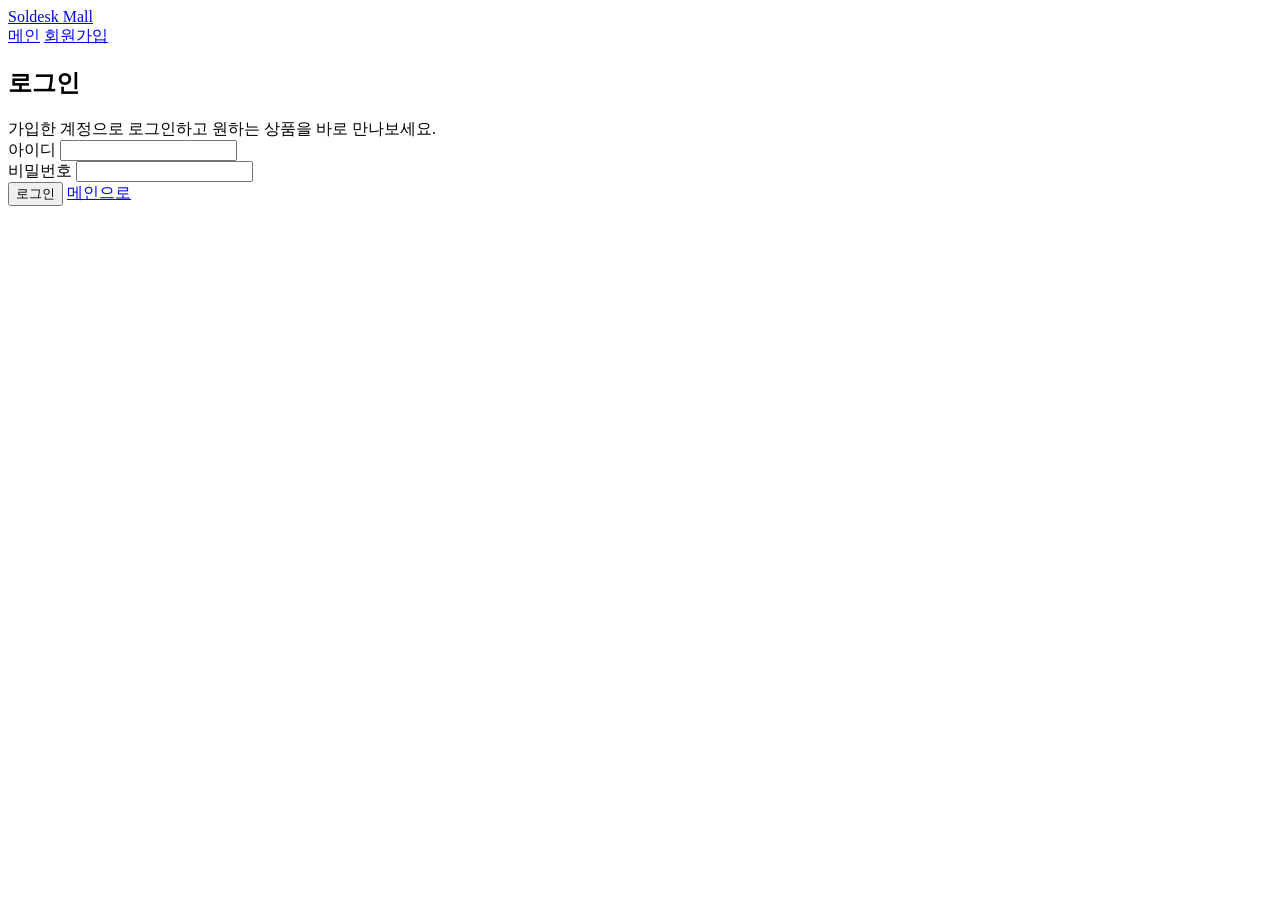
==== msa/frontend/src/login.html @ 5a19e793 "msa service test" ====
<!DOCTYPE html>
<html lang="ko">
<head>
  <meta charset="UTF-8">
  <meta name="viewport" content="width=device-width, initial-scale=1.0">
  <title>로그인</title>
  <link rel="stylesheet" href="/assets/style.css">
</head>
<body>
  <header class="header">
    <div class="container">
      <a href="/" class="brand">Soldesk <span class="brand-accent">Mall</span></a>
      <nav class="nav">
        <a class="btn btn-light" href="/">메인</a>
        <a class="btn btn-secondary" data-guest-only href="/signup.html">회원가입</a>
        <div id="userBox"></div>
      </nav>
    </div>
  </header>

  <main class="form-page">
    <section class="form-wrap">
      <h2>로그인</h2>
      <div class="form-intro">가입한 계정으로 로그인하고 원하는 상품을 바로 만나보세요.</div>
      <form id="loginForm">
        <div class="field">
          <label for="loginId">아이디</label>
          <input id="loginId" name="loginId" type="text" required>
        </div>
        <div class="field">
          <label for="password">비밀번호</label>
          <input id="password" name="password" type="password" required>
        </div>
        <div class="form-actions">
          <button class="btn btn-primary" type="submit">로그인</button>
          <a class="btn btn-light" href="/">메인으로</a>
        </div>
        <div id="loginMessage" style="display:none;"></div>
      </form>
    </section>
  </main>

  <script src="/assets/app.js"></script>
  <script>
    renderHeader();

    document.getElementById('loginForm').addEventListener('submit', async function (event) {
      event.preventDefault();
      const payload = {
        loginId: document.getElementById('loginId').value,
        password: document.getElementById('password').value
      };

      try {
        const result = await apiRequest('/member-service/member/doLogin', {
          method: 'POST',
          body: JSON.stringify(payload)
        });
        saveAuth(result);
        showMessage('loginMessage', '로그인에 성공했습니다. 메인페이지로 이동합니다.', 'success');
        setTimeout(function () {
          window.location.href = '/';
        }, 700);
      } catch (error) {
        showMessage('loginMessage', '로그인에 실패했습니다. 아이디와 비밀번호를 확인해주세요.', 'error');
      }
    });
  </script>
</body>
</html>
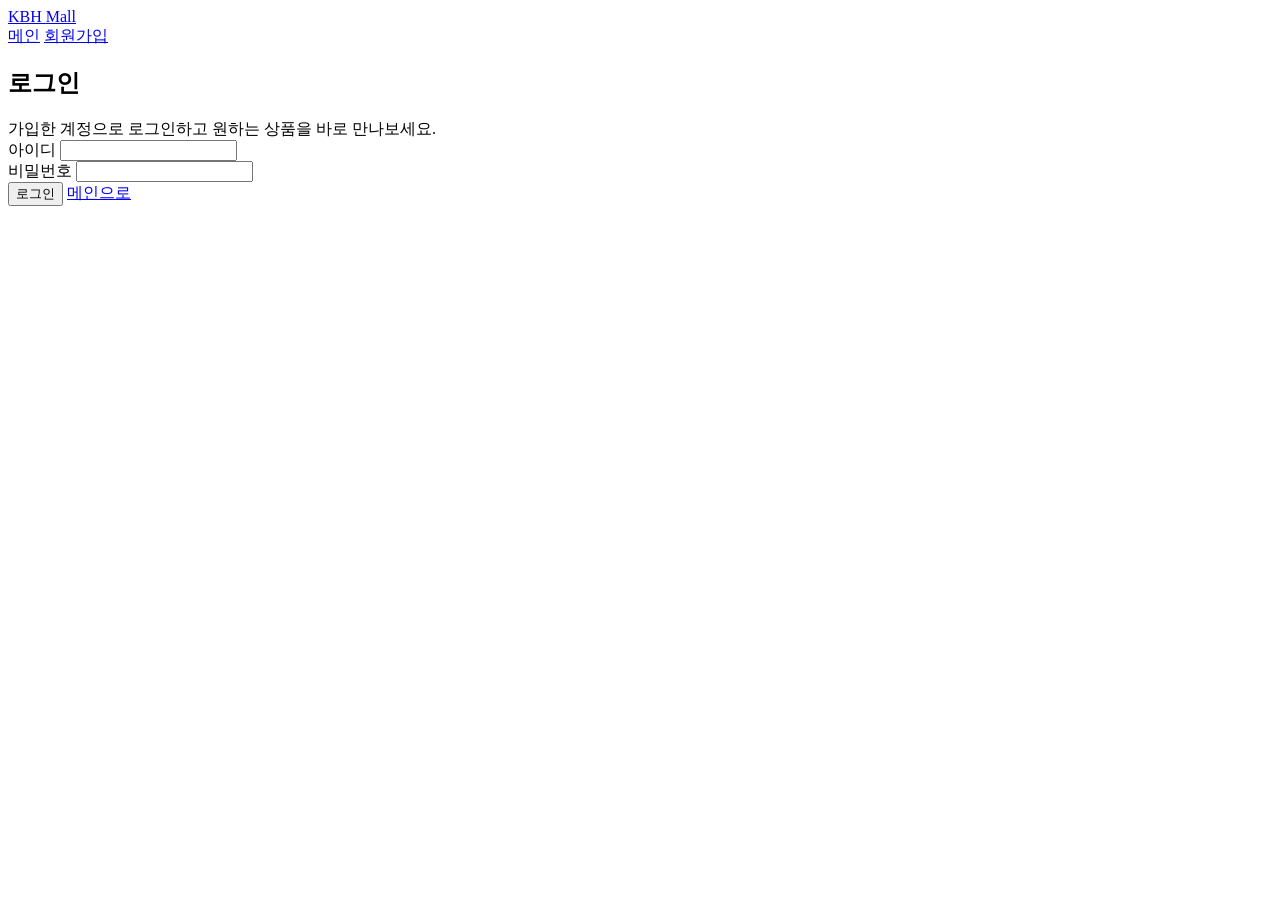
==== commit 384e71ac: "msa server test 28" ====
--- a/msa/frontend/src/login.html
+++ b/msa/frontend/src/login.html
@@ -9,7 +9,7 @@
 <body>
   <header class="header">
     <div class="container">
-      <a href="/" class="brand">Soldesk <span class="brand-accent">Mall</span></a>
+      <a href="/" class="brand">KBH <span class="brand-accent">Mall</span></a>
       <nav class="nav">
         <a class="btn btn-light" href="/">메인</a>
         <a class="btn btn-secondary" data-guest-only href="/signup.html">회원가입</a>
